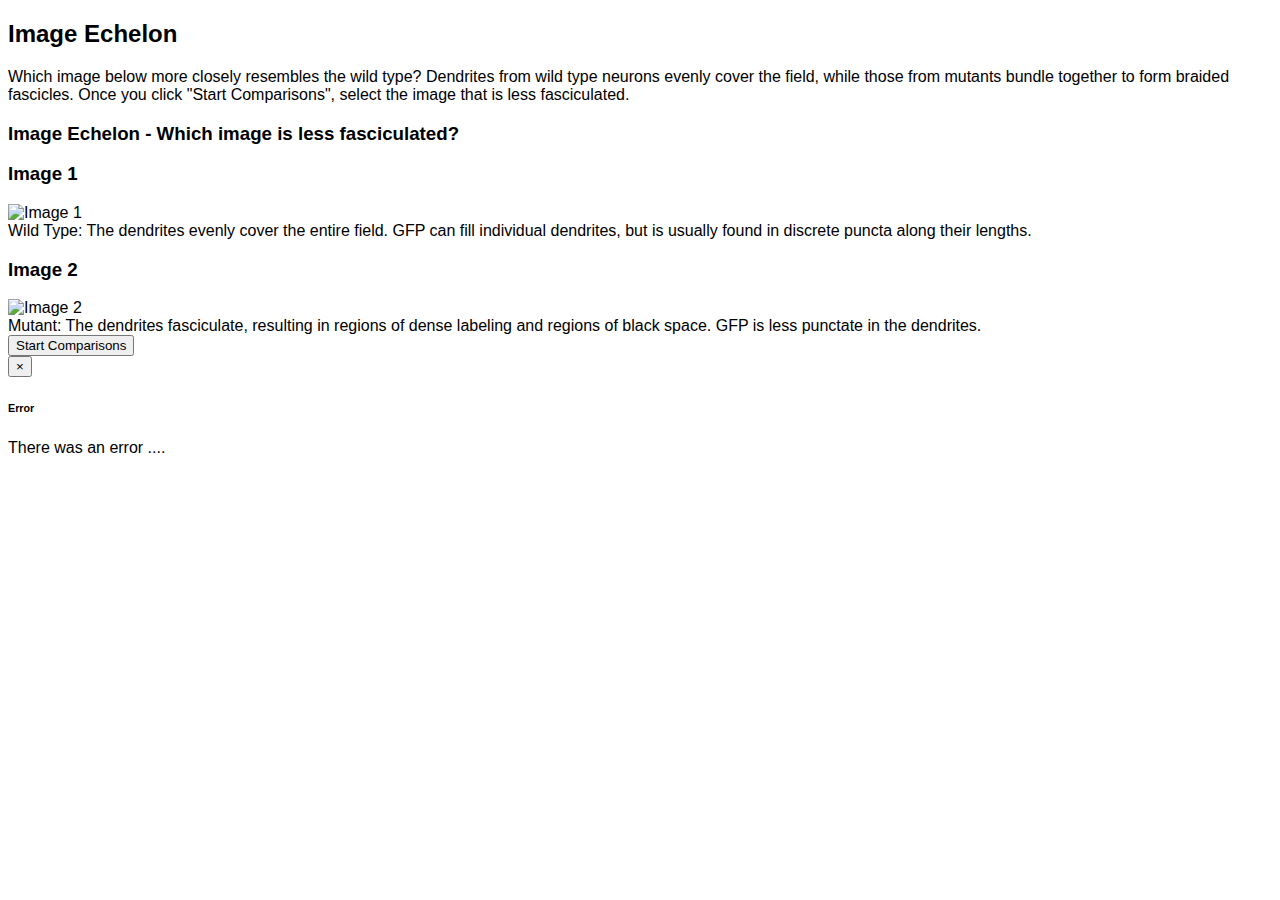
==== src/templates/index.html @ 4aecb5d8 "Initial commit" ====
<!DOCTYPE html>
<html lang="en">
<head>
    <meta charset="utf-8">
    <meta name="viewport" content="width=device-width, initial-scale=1.0">
    <title>Image Echelon</title>
    <link rel="shortcut icon" href="static/images/favicon.ico">
    <link href="static/css/bootstrap.min.css" rel="stylesheet">

<style type="text/css">
body{font-family:"Helvetica Neue", Helvetica, Arial, sans-serif;}

</style>
</head>
<body>

    <div class="container">
        <div class="page-header">
          <h2>Image Echelon</h2>
            Which image below more closely resembles the wild type?  Dendrites from
            wild type neurons evenly cover the field, while those from mutants bundle
            together to form braided fascicles.  Once you click "Start Comparisons",
            select the image that is less fasciculated.

        </div>
        <div class="row">
            <div class="col-md-12">
                <h3>Image Echelon - Which image is less fasciculated?</h3>
            </div>
        </div>
        <div class="row">
            <div class="col-md-6">
                <div class="panel panel-default" id="image1panel">
                    <div class="panel-heading">
                        <h3 class="panel-title">Image 1</h3>
                    </div>
                    <div class="panel-body">
                        <div class="row">
                            <img class="btn btn-info btn-lg img-rounded  center-block" src="static/images/wildtype.png"  alt="Image 1" width="400" height="400" id="image1">
                        </div>
                    </div>
                </div>
                <div class="row" id="wild-def">
                    <div class="col-md-12">
                        <label>Wild Type:</label> The dendrites evenly cover the entire field.  GFP can fill individual dendrites, but is usually found in discrete puncta along their lengths.
                    </div>
                </div>
            </div>
            <div class="col-md-6">
                <div class="panel panel-default" id="image2panel">
                    <div class="panel-heading">
                        <h3 class="panel-title">Image 2</h3>
                    </div>
                    <div class="panel-body" >
                        <div class="row">
                            <img class="btn btn-info btn-lg img-rounded  center-block" src="static/images/mutant.png"  alt="Image 2" width="400" height="400" id="image2">
                        </div>
                    </div>
                </div>
                <div class="row">
                    <div class="col-md-12" id="mutant-def">
                        <label>Mutant:</label> The dendrites fasciculate, resulting in regions of dense labeling and regions of black space.  GFP is less punctate in the dendrites.
                    </div>
                </div>
            </div>
        </div>
        <div class="row">
            <div class="col-md-12">
                <div class="panel" id="startpanel">
                    <button class="btn btn-primary center-block" id="start">Start Comparisons</button>
                </div>
            </div>
        </div>

    </div>
    <!-- /.container -->

<!-- Modal -->
<div class="modal fade" id="myModal" tabindex="-1" role="dialog"
     aria-labelledby="myModalLabel" aria-hidden="true">
    <div class="modal-dialog">
        <div class="modal-content">
            <div class="modal-header">
                <button type="button" class="close" data-dismiss="modal"
                        aria-hidden="true">&times;</button>
                <h6 id="modal-title" class="modal-title">Error</h6>
            </div>
            <div id="modal-message" class="modal-body">
                There was an error ....
            </div>
        </div><!-- /.modal-content -->
    </div><!-- /.modal-dialog -->
</div><!-- /.modal -->

<!-- Load JS here for greater good =============================-->
<script src="static/js/jquery-2.0.3.min.js"></script>
<script src="http://ajax.googleapis.com/ajax/libs/jqueryui/1.10.2/jquery-ui.min.js"></script>
<link href="//ajax.googleapis.com/ajax/libs/jqueryui/1.10.2/themes/ui-lightness/jquery-ui.css"
      rel="stylesheet" type="text/css" />

<script src="static/js/jquery-ui-1.10.3.custom.min.js"></script>
<script src="static/js/bootstrap.min.js"></script>


<!--script src="static/js/jquery.jsonp.js"></script-->

<script>
    var img1 = {};
    var img2 = {};

    function loadImages(data) {
        try {
            var pair = data.pair;
            var imgPath = "static/images/data/";
            var image1 = pair[0];
            img1 = image1;
            $("#image1").attr("src", imgPath + image1.name);
            var image2 = pair[1];
            img2 = image2;
            $("#image2").attr("src", imgPath + image2.name);

        } catch (err) {
            console.debug("Error loading images!", err);
        }
    }

    function getPair() {
        $.ajax({
            url: "getpair/",
            success: function (data) {
                loadImages(data);
            },
            error: function (d, msg) {
                console.debug("'" + d.url + "'");
                console.debug("'" + msg + "'");
                $("#msg-modal-message").html("Error communicating with server. No images loaded.");
                $("#myModal").modal("show");
            },
            complete: function (xOptions, textStatus) {
                console.log('done');
                //enableSearch();
            }
        });
    }

    function update(winner, loser) {
        $.ajax({
            url: "update/winner=" + winner.name + ";loser=" + loser.name,
            success: function (data) {
                console.log("success updating");
                console.log(data)
            },
            error: function (d, msg) {
                console.debug("'" + d.url + "'");
                console.debug("'" + msg + "'");
                $("#msg-modal-message").html("Error communicating with server. Status not updated.");
                $("#myModal").modal("show");
            },
            complete: function (xOptions, textStatus) {
                console.log('done');
                //enableSearch();
            }
        });
    }

$().ready(function () {
    $('#start').click(function () {
        $("#start").css("visibility","hidden");
        $("#wild-def").css("visibility","hidden");
        $("#mutant-def").css("visibility","hidden");
        getPair();

        $('#image1').click(function () {
            // send img1 back as winner
            // send img2 back as loser
            update(img1, img2);
            getPair();
            return false;
        });
        $('#image2').click(function () {
            // send img1 back as winner
            // send img2 back as loser
            update(img2, img1);
            getPair();
            return false;
        });
        return false;
    });
});

</script>

</body>

</html>
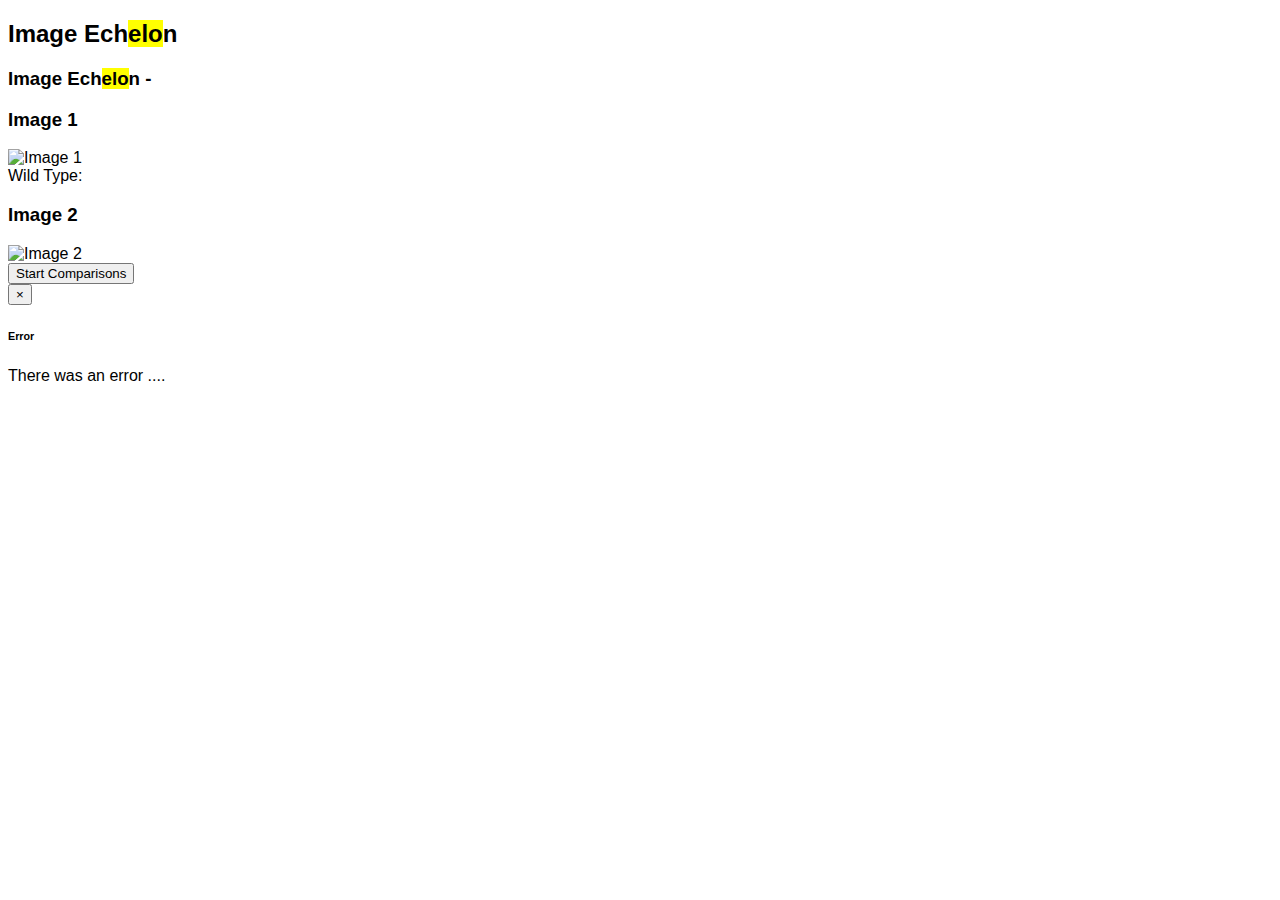
==== commit cdadfcce: "Merge pull request #4 from TheJacksonLaboratory/feature-2-configurable-text" ====
--- a/src/templates/index.html
+++ b/src/templates/index.html
@@ -6,6 +6,7 @@
     <title>Image Echelon</title>
     <link rel="shortcut icon" href="static/images/favicon.ico">
     <link href="static/css/bootstrap.min.css" rel="stylesheet">
+    <link href="static/css/image-echelon.css" rel="stylesheet">
 
 <style type="text/css">
 body{font-family:"Helvetica Neue", Helvetica, Arial, sans-serif;}
@@ -16,16 +17,12 @@
 
     <div class="container">
         <div class="page-header">
-          <h2>Image Echelon</h2>
-            Which image below more closely resembles the wild type?  Dendrites from
-            wild type neurons evenly cover the field, while those from mutants bundle
-            together to form braided fascicles.  Once you click "Start Comparisons",
-            select the image that is less fasciculated.
-
+          <h2>Image Ech<mark class="blue">elo</mark>n</h2>
+            <div id="full-description"></div>
         </div>
         <div class="row">
             <div class="col-md-12">
-                <h3>Image Echelon - Which image is less fasciculated?</h3>
+                <h3>Image Ech<mark class="blue">elo</mark>n - <span id="head-text"></span></h3>
             </div>
         </div>
         <div class="row">
@@ -42,7 +39,7 @@
                 </div>
                 <div class="row" id="wild-def">
                     <div class="col-md-12">
-                        <label>Wild Type:</label> The dendrites evenly cover the entire field.  GFP can fill individual dendrites, but is usually found in discrete puncta along their lengths.
+                        <label id="img-1-label">Wild Type:</label> <span id="img-1-text"></span>
                     </div>
                 </div>
             </div>
@@ -59,7 +56,7 @@
                 </div>
                 <div class="row">
                     <div class="col-md-12" id="mutant-def">
-                        <label>Mutant:</label> The dendrites fasciculate, resulting in regions of dense labeling and regions of black space.  GFP is less punctate in the dendrites.
+                        <label id="img-2-label"></label> <span id="img-2-text"></span>
                     </div>
                 </div>
             </div>
@@ -124,9 +121,30 @@
         }
     }
 
+    function loadText() {
+        $.ajax({
+            url: "/loadtext/",
+            success: function (data) {
+                $("#full-description").text(data.text_fields.full_description);
+                $("#head-text").text(data.text_fields.head_text);
+                $("#img-1-label").text(data.text_fields.img_1_label);
+                $("#img-1-text").text(data.text_fields.img_1_text);
+                $("#img-2-label").text(data.text_fields.img_2_label);
+                $("#img-2-text").text(data.text_fields.img_2_text);
+            },
+            error: function (d, msg) {
+                console.debug("'" + d.url + "'");
+                console.debug("'" + msg + "'");
+                $("#msg-modal-message").html("Error communicating with server. No text loaded.");
+                $("#myModal").modal("show");
+            }
+        });
+    }
+
+
     function getPair() {
         $.ajax({
-            url: "getpair/",
+            url: "/getpair/",
             success: function (data) {
                 loadImages(data);
             },
@@ -145,7 +163,7 @@
 
     function update(winner, loser) {
         $.ajax({
-            url: "update/winner=" + winner.name + ";loser=" + loser.name,
+            url: "/update/winner=" + winner.name + ";loser=" + loser.name,
             success: function (data) {
                 console.log("success updating");
                 console.log(data)
@@ -164,6 +182,7 @@
     }
 
 $().ready(function () {
+    loadText();
     $('#start').click(function () {
         $("#start").css("visibility","hidden");
         $("#wild-def").css("visibility","hidden");
